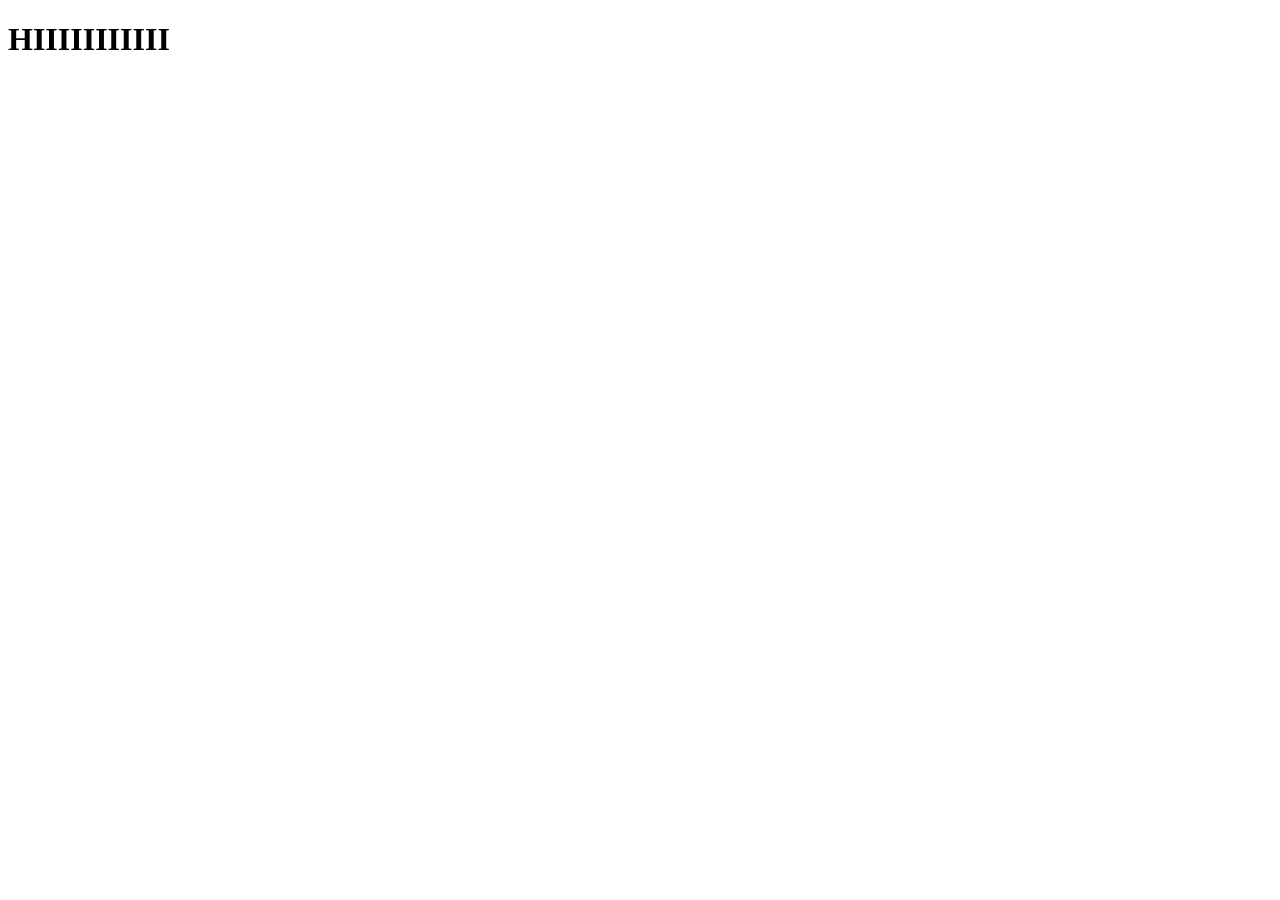
==== data.html @ e479481b "nambahin beberapa file dan nambahin nama cv di navbar" ====
<!DOCTYPE html>
<html lang="en">
<head>
    <meta charset="UTF-8">
    <meta name="viewport" content="width=device-width, initial-scale=1.0">
    <title>gilaaaaa</title>
</head>
<body>
    <h1>HIIIIIIIIIII</h1> 
</body>
</html>
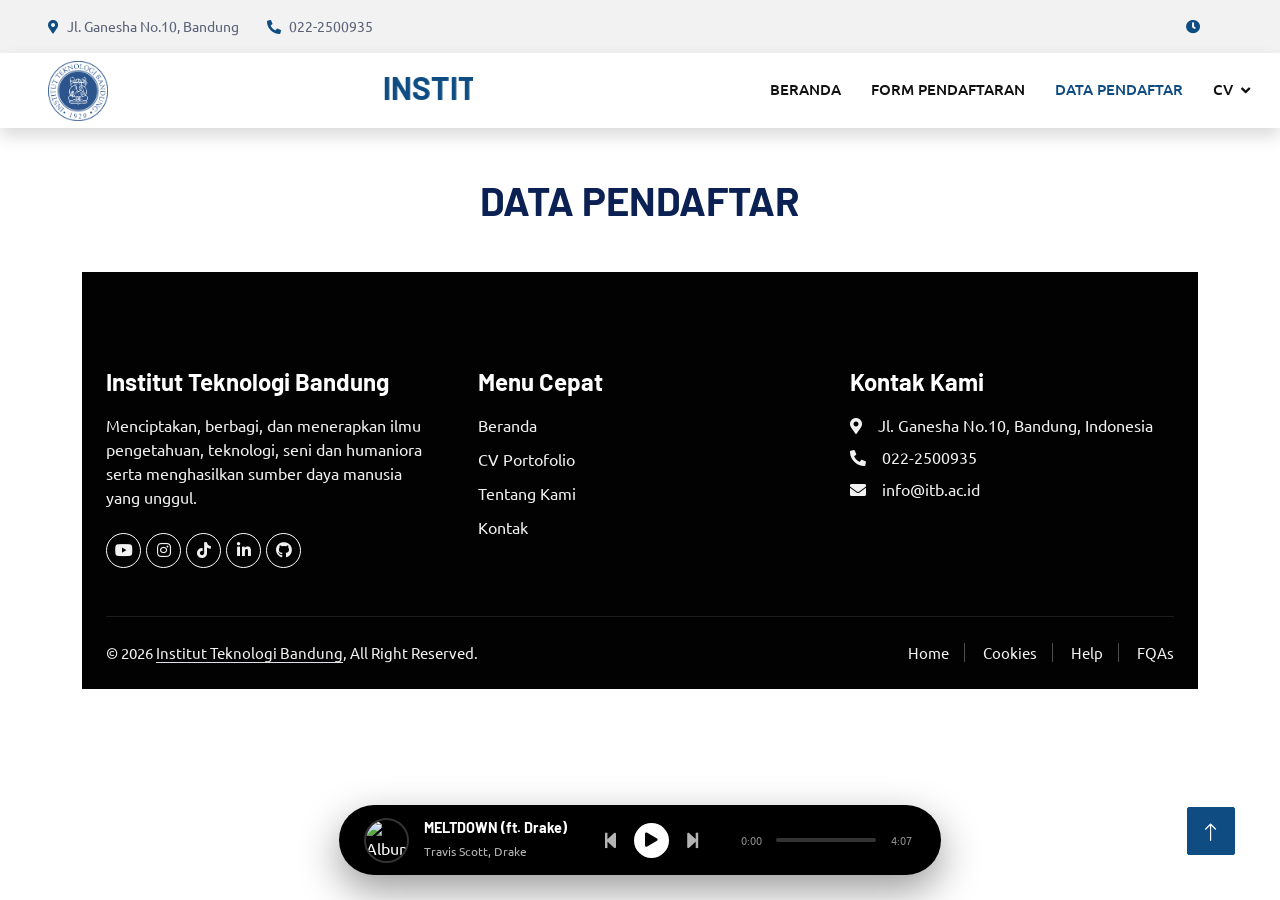
==== commit dfd0bb76: "UPDATE FORM DAN DATA" ====
--- a/data.html
+++ b/data.html
@@ -1,11 +1,214 @@
 <!DOCTYPE html>
-<html lang="en">
+<html lang="id">
+
 <head>
-    <meta charset="UTF-8">
-    <meta name="viewport" content="width=device-width, initial-scale=1.0">
-    <title>gilaaaaa</title>
+    <meta charset="utf-8">
+    <title>bismillah ptn</title>
+    <meta content="width=device-width, initial-scale=1.0" name="viewport">
+    <meta content="" name="keywords">
+    <meta content="" name="description">
+
+    <!-- Favicon -->
+    <link href="images/logoitb.png" rel="icon">
+
+    <!-- Google Web Fonts -->
+    <link rel="preconnect" href="https://fonts.googleapis.com">
+    <link rel="preconnect" href="https://fonts.gstatic.com" crossorigin>
+    <link href="https://fonts.googleapis.com/css2?family=Barlow:wght@600;700&family=Ubuntu:wght@400;500&display=swap" rel="stylesheet"> 
+
+    <!-- Icon Font Stylesheet -->
+    <link href="https://cdnjs.cloudflare.com/ajax/libs/font-awesome/5.15.4/css/all.min.css" rel="stylesheet">
+    <link href="https://cdn.jsdelivr.net/npm/bootstrap-icons@1.4.1/font/bootstrap-icons.css" rel="stylesheet">
+
+    <!-- Libraries Stylesheet -->
+    <link href="lib/animate/animate.min.css" rel="stylesheet">
+    <link href="lib/owlcarousel/assets/owl.carousel.min.css" rel="stylesheet">
+    <link href="lib/tempusdominus/css/tempusdominus-bootstrap-4.min.css" rel="stylesheet" />
+
+    <!-- Customized Bootstrap Stylesheet -->
+    <link href="css/bootstrap.min.css" rel="stylesheet">
+
+    <!-- Template Stylesheet -->
+    <link href="css/style.css" rel="stylesheet">
 </head>
+
 <body>
-    <h1>HIIIIIIIIIII</h1> 
+    <!-- Spinner Start -->
+    <div id="spinner" class="show bg-white position-fixed translate-middle w-100 vh-100 top-50 start-50 d-flex align-items-center justify-content-center">
+        <div class="spinner-border text-primary" style="width: 3rem; height: 3rem;" role="status">
+            <span class="sr-only">Loading...</span>
+        </div>
+    </div>
+    <!-- Spinner End -->
+
+    <!-- Topbar Start -->
+    <div class="container-fluid bg-light p-0">
+        <div class="row gx-0 d-none d-lg-flex">
+            <div class="col-lg-7 px-5 text-start">
+                <div class="h-100 d-inline-flex align-items-center py-3 me-4">
+                    <small class="fa fa-map-marker-alt text-primary me-2"></small>
+                    <small>Jl. Ganesha No.10, Bandung</small>
+                </div>
+                <div class="h-100 d-inline-flex align-items-center py-3 me-4">
+                    <small class="fa fa-phone-alt text-primary me-2"></small>
+                    <small>022-2500935</small>
+                </div>
+            </div>
+            <div class="col-lg-5 px-5 text-end">
+                <div class="h-100 d-inline-flex align-items-center py-3 me-4">
+                    <small class="fa fa-clock text-primary me-2"></small>
+                    <small id="tanggalwaktu"></small>		
+                </div>  
+            </div>
+        </div>
+    </div>
+    <!-- Topbar End -->
+
+    <!-- Navbar Start -->
+    <nav class="navbar navbar-expand-lg bg-white navbar-light shadow sticky-top p-0">
+        <a href="index.html" class="navbar-brand d-flex align-items-center px-4 px-lg-5">
+            <img src="images/logoitb.png" alt="Logo" style="height: 60px; margin-right: 15px;">
+            <div style="overflow: hidden; white-space: nowrap; width: 350px;">
+                 <marquee scrollamount="5"><h2 class="m-0 text-primary">INSTITUT TEKNOLOGI BANDUNG</h2></marquee>
+            </div>
+        </a>
+        <button type="button" class="navbar-toggler me-4" data-bs-toggle="collapse" data-bs-target="#navbarCollapse">
+            <span class="navbar-toggler-icon"></span>
+        </button>
+        <div class="collapse navbar-collapse" id="navbarCollapse">
+            <div class="navbar-nav ms-auto p-4 p-lg-0">
+                <a href="index.html" class="nav-item nav-link">Beranda</a>
+                <a href="form.html" class="nav-item nav-link">Form Pendaftaran</a>
+                <a href="data.html" class="nav-item nav-link active">Data Pendaftar</a>
+                <div class="nav-item dropdown">
+                <a href="#" class="nav-link dropdown-toggle"
+                data-bs-toggle="dropdown">CV</a>
+                <div class="dropdown-menu m-0">
+                <a href="nama1.html" class="dropdown-item">Dina</a>
+                <a href="nama2.html" class="dropdown-item">Malee</a>
+                <a href="nama3.html" class="dropdown-item">Muthia</a>
+                <a href="nama4.html" class="dropdown-item">Faadhil</a>
+                <a href="nama5.html" class="dropdown-item">Denis</a>
+                <a href="nama6.html" class="dropdown-item">Rama</a>
+                </div>
+            </div>
+            </div>
+        </div>
+    </nav>
+    <!-- Navbar End -->
+
+    <!-- Team Start -->
+    <div class="container-xxl py-5">
+        <div class="container">
+            <div class="text-center wow fadeInUp" data-wow-delay="0.1s">
+                <h1 class="mb-5">DATA PENDAFTAR</h1>
+            </div>
+        
+            
+
+    <!-- Footer Start -->
+    <div class="container-fluid bg-dark text-light footer pt-5 mt-5 wow fadeIn" data-wow-delay="0.1s">
+        <div class="container py-5">
+            <div class="row g-5">
+                <div class="col-lg-4 col-md-6">
+                    <h4 class="text-white mb-3">Institut Teknologi Bandung</h4>
+                    <p>Menciptakan, berbagi, dan menerapkan ilmu pengetahuan, teknologi, seni dan humaniora serta menghasilkan sumber daya manusia yang unggul.</p>
+                    <div class="d-flex pt-2">
+                        <a class="btn btn-outline-light btn-social" href="https://www.youtube.com/@restuputraramadhan"><i class="fab fa-youtube"></i></a>
+                        <a class="btn btn-outline-light btn-social" href="https://www.instagram.com/backend.ramaa"><i class="fab fa-instagram"></i></a>
+                        <a class="btn btn-outline-light btn-social" href="https://www.tiktok.com/@27.1nonlykiddo"><i class="fab fa-tiktok"></i></a>
+                        <a class="btn btn-outline-light btn-social" href="https://www.linkedin.com/in/restu-putra-ramadhan-6446b9358/"><i class="fab fa-linkedin-in"></i></a>
+                        <a class="btn btn-outline-light btn-social" href="https://github.com/27RamaaaDev"><i class="fab fa-github"></i></a>
+                    </div>
+                </div>
+                <div class="col-lg-4 col-md-6">
+                    <h4 class="text-white mb-3">Menu Cepat</h4>
+                    <a class="footer-link" href="index.html">Beranda</a>
+                    <a class="footer-link" href="cv.html">CV Portofolio</a>
+                    <a class="footer-link" href="tentang.html">Tentang Kami</a>
+                    <a class="footer-link" href="#">Kontak</a>
+                </div>
+                <div class="col-lg-4 col-md-6">
+                    <h4 class="text-white mb-3">Kontak Kami</h4>
+                    <p class="mb-2"><i class="fa fa-map-marker-alt me-3"></i>Jl. Ganesha No.10, Bandung, Indonesia</p>
+                    <p class="mb-2"><i class="fa fa-phone-alt me-3"></i>022-2500935</p>
+                    <p class="mb-2"><i class="fa fa-envelope me-3"></i>info@itb.ac.id</p>
+                </div>
+            </div>
+        </div>
+        <div class="container">
+            <div class="copyright">
+                <div class="row">
+                    <div class="col-md-6 text-center text-md-start mb-3 mb-md-0">
+                        &copy; 2026 <a class="border-bottom" href="#">Institut Teknologi Bandung</a>, All Right Reserved.
+                    </div>
+                    <div class="col-md-6 text-center text-md-end">
+                        <div class="footer-menu">
+                            <a href="">Home</a>
+                            <a href="">Cookies</a>
+                            <a href="">Help</a>
+                            <a href="">FQAs</a>
+                        </div>
+                    </div>
+                </div>
+            </div>
+        </div>
+    </div>
+    <!-- MUSIC PLAYER DYNAMIC ISLAND -->
+    <div class="music-player-bar">
+        <div class="player-inner">
+            <!-- Left: Info -->
+            <div class="player-left">
+                <div class="player-album-art">
+                    <img src="images/travisscott.jpeg" alt="Album Art">
+                </div>
+                <div class="player-track-info">
+                    <h6>MELTDOWN (ft. Drake)</h6>
+                    <small>Travis Scott, Drake</small>
+                </div>
+            </div>
+
+            <!-- Center: Controls -->
+            <div class="player-controls">
+                <button class="btn-control"><i class="fa fa-step-backward"></i></button>
+                <!-- Tombol Play menggunakan onclick="toggleMusic()" -->
+                <button class="btn-play" id="btnPlay" type="button" onclick="toggleMusic()">
+                    <i class="fa fa-play" id="playIcon"></i>
+                </button>
+                <button class="btn-control"><i class="fa fa-step-forward"></i></button>
+            </div>
+
+            <!-- Right: Progress -->
+            <div class="player-progress">
+                <span id="currentTime" class="time-text">0:00</span>
+                <div class="progress-bar-bg">
+                    <div class="progress-bar-fill" id="progressBar"></div>
+                </div>
+                <span id="duration" class="time-text">4:07</span>
+            </div>
+        </div>
+        
+        <!-- Audio Tag dengan Error Handler -->
+        <audio id="audioPlayer" src="meltdown.mp3" preload="auto" onerror="alert('File musik.mp3 TIDAK DITEMUKAN atau rusak.\n\nPastikan nama file: musik.mp3 (huruf kecil semua)')"></audio>
+    </div>
+    <!-- Footer End -->
+
+    <!-- Back to Top -->
+    <a href="#" class="btn btn-lg btn-primary btn-lg-square back-to-top"><i class="bi bi-arrow-up"></i></a>
+
+    <!-- JavaScript Libraries -->
+    <script src="https://code.jquery.com/jquery-3.4.1.min.js"></script>
+    <script src="https://cdn.jsdelivr.net/npm/bootstrap@5.0.0/dist/js/bootstrap.bundle.min.js"></script>
+    <script src="lib/wow/wow.min.js"></script>
+    <script src="lib/easing/easing.min.js"></script>
+    <script src="lib/waypoints/waypoints.min.js"></script>
+    <script src="lib/counterup/counterup.min.js"></script>
+    <script src="lib/owlcarousel/owl.carousel.min.js"></script>
+    <script src="lib/tempusdominus/js/moment.min.js"></script>
+    <script src="lib/tempusdominus/js/moment-timezone.min.js"></script>
+    <script src="lib/tempusdominus/js/tempusdominus-bootstrap-4.min.js"></script>
+
+    <!-- Template Javascript -->
+    <script src="js/main.js"></script>
 </body>
 </html>
--- a/css/style.css
+++ b/css/style.css
@@ -0,0 +1,600 @@
+/********** Template CSS **********/
+:root {
+    --primary: #0F4C81; /* Biru ITB */
+    --secondary: #F8C300; /* Emas */
+    --light: #F2F2F2;
+    --dark: #111111;
+}
+
+/* Override Bootstrap Text Primary Color (Agar tidak Merah) */
+.text-primary {
+    color: var(--primary) !important;
+}
+
+/* Override Bootstrap Button Primary (Agar tidak Merah) */
+.btn-primary {
+    color: #FFFFFF;
+    background-color: var(--primary) !important;
+    border-color: var(--primary) !important;
+}
+
+.btn-primary:hover {
+    background-color: #0b3d6b !important;
+    border-color: #0b3d6b !important;
+}
+
+.fw-medium {
+    font-weight: 600 !important;
+}
+
+.back-to-top {
+    position: fixed;
+    display: none;
+    right: 45px;
+    bottom: 45px;
+    z-index: 99;
+}
+
+
+/*** Spinner ***/
+#spinner {
+    opacity: 0;
+    visibility: hidden;
+    transition: opacity .5s ease-out, visibility 0s linear .5s;
+    z-index: 99999;
+}
+
+#spinner.show {
+    transition: opacity .5s ease-out, visibility 0s linear 0s;
+    visibility: visible;
+    opacity: 1;
+}
+
+
+/*** Button ***/
+.btn {
+    font-weight: 500;
+    text-transform: uppercase;
+    transition: .5s;
+}
+
+.btn.btn-secondary {
+    color: #FFFFFF;
+}
+
+.btn-square {
+    width: 38px;
+    height: 38px;
+}
+
+.btn-sm-square {
+    width: 32px;
+    height: 32px;
+}
+
+.btn-lg-square {
+    width: 48px;
+    height: 48px;
+}
+
+.btn-square,
+.btn-sm-square,
+.btn-lg-square {
+    padding: 0;
+    display: flex;
+    align-items: center;
+    justify-content: center;
+    font-weight: normal;
+    border-radius: 2px;
+}
+
+
+/*** Navbar ***/
+.navbar .dropdown-toggle::after {
+    border: none;
+    content: "\f107";
+    font-family: "Font Awesome 5 Free";
+    font-weight: 900;
+    vertical-align: middle;
+    margin-left: 8px;
+}
+
+.navbar-light .navbar-nav .nav-link {
+    margin-right: 30px;
+    padding: 25px 0;
+    color: #FFFFFF;
+    font-size: 15px;
+    text-transform: uppercase;
+    outline: none;
+}
+
+.navbar-light .navbar-nav .nav-link:hover,
+.navbar-light .navbar-nav .nav-link.active {
+    color: var(--primary);
+}
+
+@media (max-width: 991.98px) {
+    .navbar-light .navbar-nav .nav-link  {
+        margin-right: 0;
+        padding: 10px 0;
+    }
+
+    .navbar-light .navbar-nav {
+        border-top: 1px solid #EEEEEE;
+    }
+}
+
+.navbar-light .navbar-brand,
+.navbar-light a.btn {
+    height: 75px;
+}
+
+.navbar-light .navbar-nav .nav-link {
+    color: var(--dark);
+    font-weight: 500;
+}
+
+.navbar-light.sticky-top {
+    top: -100px;
+    transition: .5s;
+}
+
+@media (min-width: 992px) {
+    .navbar .nav-item .dropdown-menu {
+        display: block;
+        border: none;
+        margin-top: 0;
+        top: 150%;
+        opacity: 0;
+        visibility: hidden;
+        transition: .5s;
+    }
+
+    .navbar .nav-item:hover .dropdown-menu {
+        top: 100%;
+        visibility: visible;
+        transition: .5s;
+        opacity: 1;
+    }
+}
+
+
+/*** Header ***/
+.carousel-caption {
+    top: 0;
+    left: 0;
+    right: 0;
+    bottom: 0;
+    background: rgba(0, 0, 0, .7);
+    z-index: 1;
+}
+
+.carousel-control-prev,
+.carousel-control-next {
+    width: 10%;
+}
+
+.carousel-control-prev-icon,
+.carousel-control-next-icon {
+    width: 3rem;
+    height: 3rem;
+}
+
+@media (max-width: 768px) {
+    #header-carousel .carousel-item {
+        position: relative;
+        min-height: 450px;
+    }
+    
+    #header-carousel .carousel-item img {
+        position: absolute;
+        width: 100%;
+        height: 100%;
+        object-fit: cover;
+    }
+}
+
+.page-header {
+    background-position: center center;
+    background-repeat: no-repeat;
+    background-size: cover;
+}
+
+.page-header-inner {
+    background: rgba(0, 0, 0, .7);
+}
+
+.breadcrumb-item + .breadcrumb-item::before {
+    color: var(--light);
+}
+
+
+/*** Facts ***/
+.fact {
+    background: linear-gradient(rgba(0, 0, 0, .7), rgba(0, 0, 0, .7)), url(../img/carousel-bg-1.jpg);
+    background-position: center center;
+    background-repeat: no-repeat;
+    background-size: cover;
+}
+
+
+/*** Service ***/
+.service .nav .nav-link {
+    background: var(--light);
+    transition: .5s;
+}
+
+.service .nav .nav-link.active {
+    background: var(--primary);
+}
+
+.service .nav .nav-link.active h4 {
+    color: #FFFFFF !important;
+}
+
+
+/*** Booking ***/
+.booking {
+    background: linear-gradient(rgba(0, 0, 0, .7), rgba(0, 0, 0, .7)), url(../img/carousel-bg-2.jpg) center center no-repeat;
+    background-size: cover;
+}
+
+.bootstrap-datetimepicker-widget.bottom {
+    top: auto !important;
+}
+
+.bootstrap-datetimepicker-widget .table * {
+    border-bottom-width: 0px;
+}
+
+.bootstrap-datetimepicker-widget .table th {
+    font-weight: 500;
+}
+
+.bootstrap-datetimepicker-widget.dropdown-menu {
+    padding: 10px;
+    border-radius: 2px;
+}
+
+.bootstrap-datetimepicker-widget table td.active,
+.bootstrap-datetimepicker-widget table td.active:hover {
+    background: var(--primary);
+}
+
+.bootstrap-datetimepicker-widget table td.today::before {
+    border-bottom-color: var(--primary);
+}
+
+
+/*** Team ***/
+.team-item .team-overlay {
+    display: flex;
+    align-items: center;
+    justify-content: center;
+    background: var(--primary);
+    transform: scale(0);
+    transition: .5s;
+}
+
+.team-item:hover .team-overlay {
+    transform: scale(1);
+}
+
+.team-item .team-overlay .btn {
+    color: var(--primary);
+    background: #FFFFFF;
+}
+
+.team-item .team-overlay .btn:hover {
+    color: #FFFFFF;
+    background: var(--secondary)
+}
+
+
+/*** Testimonial ***/
+.testimonial-carousel .owl-item .testimonial-text,
+.testimonial-carousel .owl-item.center .testimonial-text * {
+    transition: .5s;
+}
+
+.testimonial-carousel .owl-item.center .testimonial-text {
+    background: var(--primary) !important;
+}
+
+.testimonial-carousel .owl-item.center .testimonial-text * {
+    color: #FFFFFF !important;
+}
+
+.testimonial-carousel .owl-dots {
+    margin-top: 24px;
+    display: flex;
+    align-items: flex-end;
+    justify-content: center;
+}
+
+.testimonial-carousel .owl-dot {
+    position: relative;
+    display: inline-block;
+    margin: 0 5px;
+    width: 15px;
+    height: 15px;
+    border: 1px solid #CCCCCC;
+    transition: .5s;
+}
+
+.testimonial-carousel .owl-dot.active {
+    background: var(--primary);
+    border-color: var(--primary);
+}
+
+
+/*** Footer ***/
+.footer {
+    background: linear-gradient(rgba(0, 0, 0, .9), rgba(0, 0, 0, .9)), url(../img/carousel-bg-1.jpg) center center no-repeat;
+    background-size: cover;
+}
+
+.footer .btn.btn-social {
+    margin-right: 5px;
+    width: 35px;
+    height: 35px;
+    display: flex;
+    align-items: center;
+    justify-content: center;
+    color: var(--light);
+    border: 1px solid #FFFFFF;
+    border-radius: 35px;
+    transition: .3s;
+}
+
+.footer .btn.btn-social:hover {
+    color: var(--primary);
+    background: #FFFFFF;
+    border-color: #FFFFFF;
+}
+.footer .btn.btn-social:hover i {
+    color: var(--primary);
+}
+
+.footer .btn.btn-link {
+    display: block;
+    margin-bottom: 5px;
+    padding: 0;
+    text-align: left;
+    color: #FFFFFF;
+    font-size: 15px;
+    font-weight: normal;
+    text-transform: capitalize;
+    transition: .3s;
+}
+
+.footer .btn.btn-link::before {
+    position: relative;
+    content: "\f105";
+    font-family: "Font Awesome 5 Free";
+    font-weight: 900;
+    margin-right: 10px;
+}
+
+.footer .btn.btn-link:hover {
+    letter-spacing: 1px;
+    box-shadow: none;
+}
+
+.footer .copyright {
+    padding: 25px 0;
+    font-size: 15px;
+    border-top: 1px solid rgba(256, 256, 256, .1);
+}
+
+.footer .copyright a {
+    color: var(--light);
+}
+
+.footer .footer-menu a {
+    margin-right: 15px;
+    padding-right: 15px;
+    border-right: 1px solid rgba(255, 255, 255, .3);
+}
+
+.footer .footer-menu a:last-child {
+    margin-right: 0;
+    padding-right: 0;
+    border-right: none;
+}
+
+/* --- Tambahan Style Baru untuk Anggota Tim & Footer Link --- */
+.team-item {
+    transition: .3s;
+    border-radius: 15px;
+    box-shadow: 0 0 15px rgba(0,0,0,0.1);
+    background: #ffffff !important;
+}
+.team-item:hover {
+    transform: translateY(-10px);
+    box-shadow: 0 0 30px rgba(0,0,0,0.2);
+}
+.team-img-box {
+    width: 150px;
+    height: 150px;
+    margin: 0 auto;
+    border-radius: 50%;
+    overflow: hidden;
+    border: 5px solid #F2F2F2;
+}
+.team-img-box img {
+    width: 100%;
+    height: 100%;
+    object-fit: cover;
+}
+.footer-link {
+    display: block;
+    margin-bottom: 10px;
+    color: #f1f1f1;
+    text-decoration: none;
+    transition: .3s;
+}
+.footer-link:hover {
+    color: var(--secondary); /* Warna Emas saat hover */
+    padding-left: 5px;
+}
+
+/* --- MUSIC PLAYER "DYNAMIC ISLAND" STYLE --- */
+.music-player-bar {
+    position: fixed;
+    bottom: 25px; /* Melayang dari bawah */
+    left: 50%;
+    transform: translateX(-50%); /* Posisi tepat di tengah */
+    width: auto;
+    min-width: 400px;
+    max-width: 90%;
+    height: 70px;
+    background-color: #000000; /* Hitam pekat khas Dynamic Island */
+    border-radius: 50px; /* Bentuk kapsul/pill */
+    z-index: 1000000; /* Z-INDEX SANGAT TINGGI */
+    color: white;
+    padding: 0 25px;
+    box-shadow: 0 15px 40px rgba(0,0,0,0.4); /* Efek bayangan melayang */
+    display: flex;
+    align-items: center;
+    justify-content: space-between;
+    transition: all 0.3s ease;
+    pointer-events: auto; /* Pastikan bisa diklik */
+}
+
+.music-player-bar:hover {
+    transform: translateX(-50%) scale(1.02); /* Sedikit membesar saat di-hover */
+}
+
+/* Container dalam player (Flexbox untuk tata letak rapi) */
+.player-inner {
+    display: flex;
+    align-items: center;
+    width: 100%;
+    justify-content: space-between;
+}
+
+.player-left {
+    display: flex;
+    align-items: center;
+    flex: 1;
+}
+
+.player-album-art {
+    width: 45px;
+    height: 45px;
+    border-radius: 50%; /* Album art bulat */
+    overflow: hidden;
+    margin-right: 15px;
+    border: 2px solid #333;
+    animation: spin 10s linear infinite; /* Animasi putar piringan hitam */
+    animation-play-state: paused;
+}
+
+/* Animasi berputar saat lagu main (diatur via JS class nanti, atau biarkan statis) */
+.player-album-art img {
+    width: 100%;
+    height: 100%;
+    object-fit: cover;
+}
+
+.player-track-info h6 {
+    margin: 0;
+    font-size: 0.9rem;
+    font-weight: 700;
+    color: white;
+    white-space: nowrap;
+}
+.player-track-info small {
+    font-size: 0.75rem;
+    color: #b3b3b3;
+}
+
+.player-controls {
+    display: flex;
+    align-items: center;
+    justify-content: center;
+    margin: 0 20px;
+    z-index: 1000001; /* Kontrol di atas segalanya */
+}
+
+.btn-control {
+    background: transparent;
+    border: none;
+    color: #b3b3b3;
+    font-size: 1.1rem;
+    cursor: pointer;
+    margin: 0 10px;
+    transition: color 0.2s;
+}
+.btn-control:hover {
+    color: white;
+}
+
+.btn-play {
+    width: 35px;
+    height: 35px;
+    border-radius: 50%;
+    background-color: white; /* Tombol Play Putih Kontras */
+    border: none;
+    color: black;
+    display: flex;
+    align-items: center;
+    justify-content: center;
+    font-size: 0.9rem;
+    cursor: pointer;
+    transition: transform 0.1s;
+    pointer-events: auto;
+}
+.btn-play:hover {
+    transform: scale(1.1);
+    background-color: #ddd;
+}
+.btn-play:active {
+    transform: scale(0.95);
+}
+
+.player-progress {
+    display: flex;
+    align-items: center;
+    flex: 1;
+    justify-content: flex-end;
+}
+
+.progress-bar-bg {
+    width: 100px; /* Progress bar lebih pendek agar muat di kapsul */
+    height: 4px;
+    background-color: #333;
+    border-radius: 2px;
+    overflow: hidden;
+    margin: 0 10px;
+    cursor: pointer;
+}
+
+.progress-bar-fill {
+    width: 0%;
+    height: 100%;
+    background-color: var(--secondary); /* Pakai warna Emas atau Biru */
+}
+
+.time-text {
+    font-size: 0.7rem;
+    color: #888;
+    min-width: 30px;
+    text-align: center;
+}
+
+/* Responsif untuk layar HP */
+@media (max-width: 576px) {
+    .music-player-bar {
+        min-width: 90%;
+        bottom: 20px;
+        padding: 0 15px;
+    }
+    .player-track-info small {
+        display: none; /* Sembunyikan nama artis di HP jika sempit */
+    }
+    .progress-bar-bg {
+        width: 60px;
+    }
+}
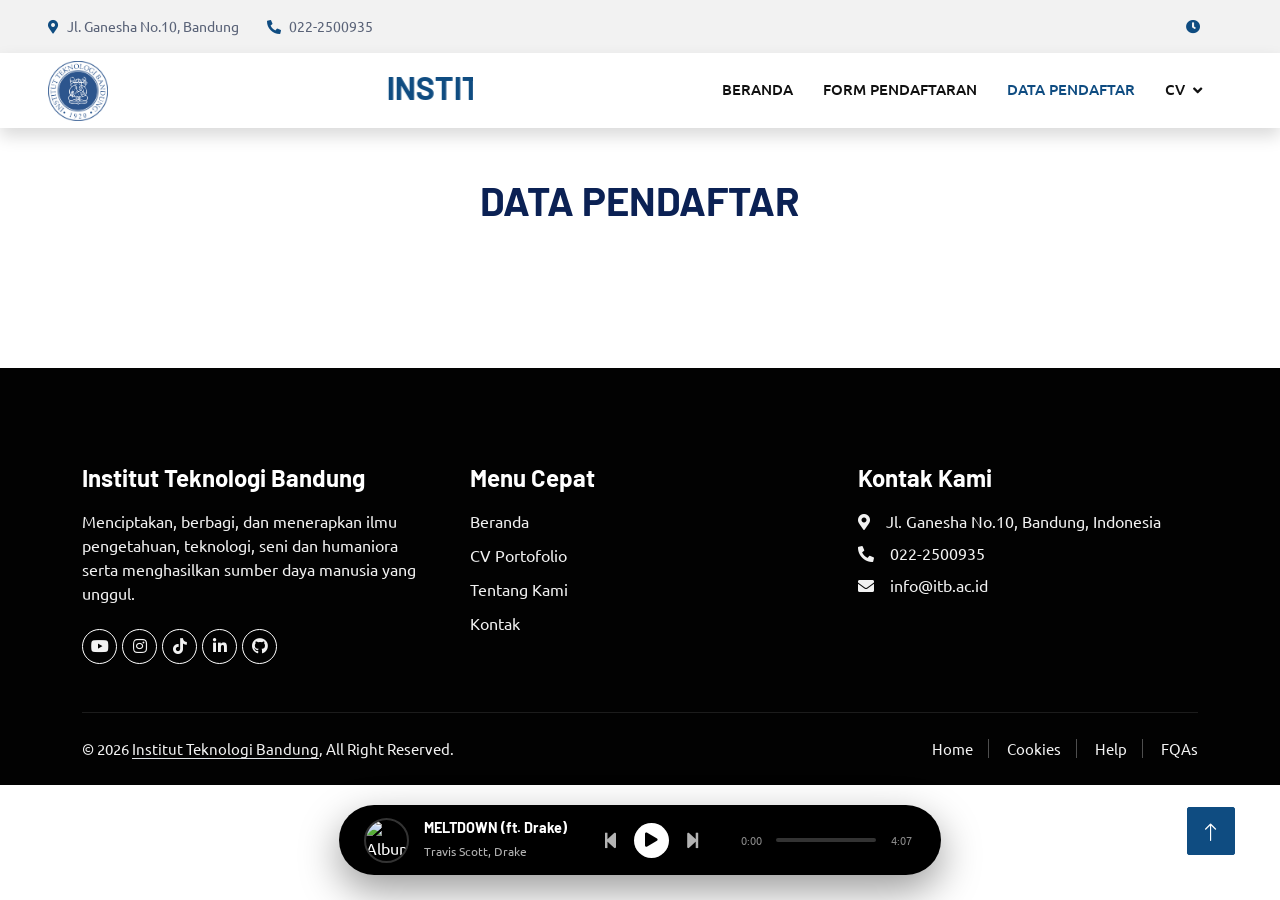
==== commit 0131651d: "update navbar, nambahin design pada page selanjutnya, dll" ====
--- a/data.html
+++ b/data.html
@@ -76,22 +76,21 @@
             <span class="navbar-toggler-icon"></span>
         </button>
         <div class="collapse navbar-collapse" id="navbarCollapse">
-            <div class="navbar-nav ms-auto p-4 p-lg-0">
+            <div class="navbar-nav ms-auto p-4 p-lg-0 pe-lg-5">
                 <a href="index.html" class="nav-item nav-link">Beranda</a>
                 <a href="form.html" class="nav-item nav-link">Form Pendaftaran</a>
                 <a href="data.html" class="nav-item nav-link active">Data Pendaftar</a>
                 <div class="nav-item dropdown">
-                <a href="#" class="nav-link dropdown-toggle"
-                data-bs-toggle="dropdown">CV</a>
-                <div class="dropdown-menu m-0">
-                <a href="nama1.html" class="dropdown-item">Dina</a>
-                <a href="nama2.html" class="dropdown-item">Malee</a>
-                <a href="nama3.html" class="dropdown-item">Muthia</a>
-                <a href="nama4.html" class="dropdown-item">Faadhil</a>
-                <a href="nama5.html" class="dropdown-item">Denis</a>
-                <a href="nama6.html" class="dropdown-item">Rama</a>
-                </div>
-            </div>
+                    <a href="#" class="nav-link dropdown-toggle" data-bs-toggle="dropdown">CV</a>
+                    <div class="dropdown-menu m-0">
+                        <a href="dina.html" class="dropdown-item">Dina</a>
+                        <a href="male.html" class="dropdown-item">Malee</a>
+                        <a href="muti.html" class="dropdown-item">Muthia</a>
+                        <a href="faadhil.html" class="dropdown-item">Faadhil</a>
+                        <a href="denis.html" class="dropdown-item">Denis</a>
+                        <a href="rama.html" class="dropdown-item">Rama</a>
+                    </div>
+                </div>
             </div>
         </div>
     </nav>
@@ -103,7 +102,9 @@
             <div class="text-center wow fadeInUp" data-wow-delay="0.1s">
                 <h1 class="mb-5">DATA PENDAFTAR</h1>
             </div>
-        
+        </div>
+    </div>
+    <!-- Team End -->
             
 
     <!-- Footer Start -->
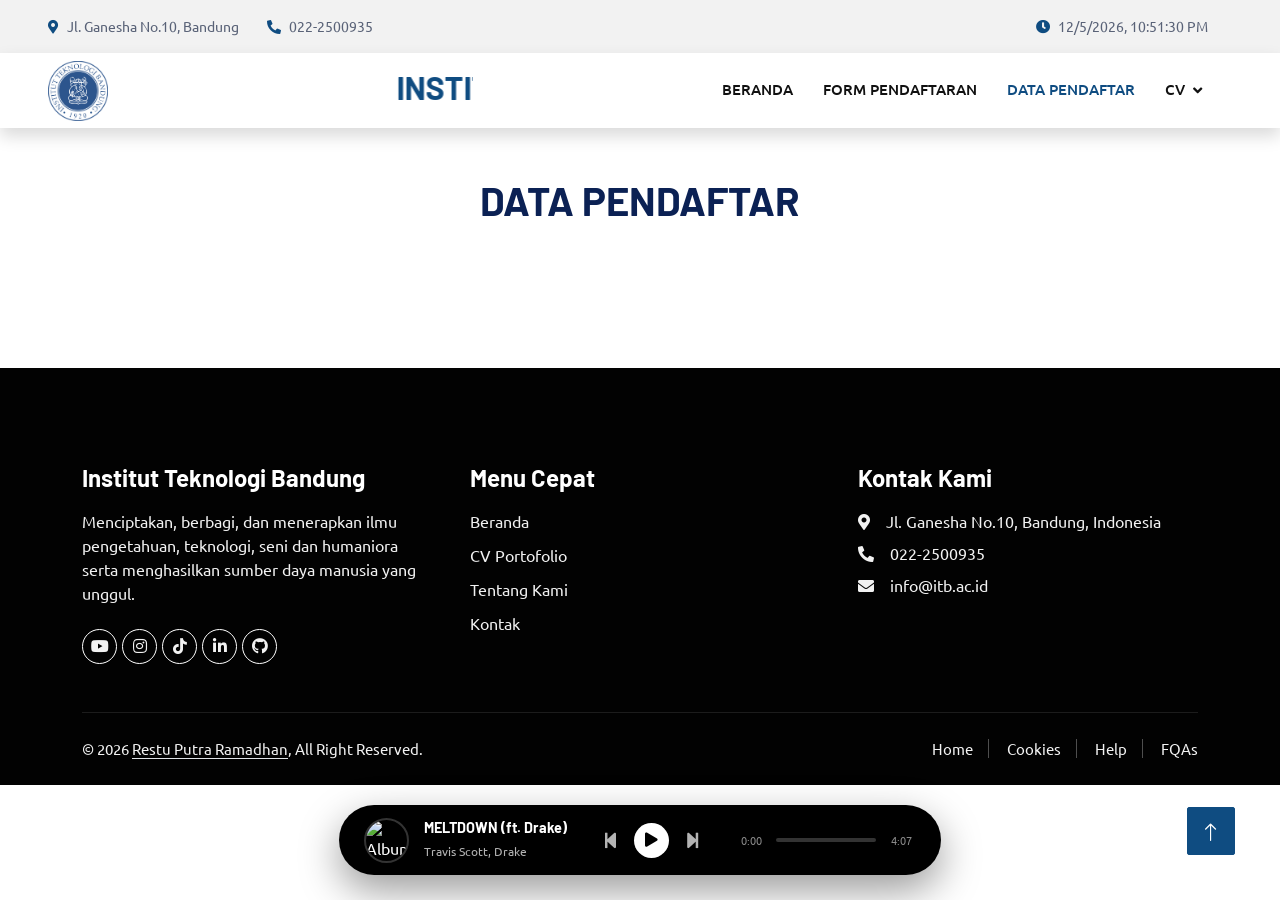
==== commit 8f932058: "menambahkan design cv" ====
--- a/data.html
+++ b/data.html
@@ -57,7 +57,11 @@
             <div class="col-lg-5 px-5 text-end">
                 <div class="h-100 d-inline-flex align-items-center py-3 me-4">
                     <small class="fa fa-clock text-primary me-2"></small>
-                    <small id="tanggalwaktu"></small>		
+                    <small id="tanggalwaktu"></small>
+                    <script>
+					var dt = new Date();
+					document.getElementById("tanggalwaktu").innerHTML = dt.toLocaleString();
+					</script>		
                 </div>  
             </div>
         </div>
@@ -84,8 +88,8 @@
                     <a href="#" class="nav-link dropdown-toggle" data-bs-toggle="dropdown">CV</a>
                     <div class="dropdown-menu m-0">
                         <a href="dina.html" class="dropdown-item">Dina</a>
-                        <a href="male.html" class="dropdown-item">Malee</a>
-                        <a href="muti.html" class="dropdown-item">Muthia</a>
+                        <a href="male.html" class="dropdown-item">Male</a>
+                        <a href="muti.html" class="dropdown-item">Muti</a>
                         <a href="faadhil.html" class="dropdown-item">Faadhil</a>
                         <a href="denis.html" class="dropdown-item">Denis</a>
                         <a href="rama.html" class="dropdown-item">Rama</a>
@@ -127,7 +131,7 @@
                     <a class="footer-link" href="index.html">Beranda</a>
                     <a class="footer-link" href="cv.html">CV Portofolio</a>
                     <a class="footer-link" href="tentang.html">Tentang Kami</a>
-                    <a class="footer-link" href="#">Kontak</a>
+                    <a class="footer-link" href="https://wa.me/qr/4JIAIX4FXTSDC1">Kontak</a>
                 </div>
                 <div class="col-lg-4 col-md-6">
                     <h4 class="text-white mb-3">Kontak Kami</h4>
@@ -141,7 +145,7 @@
             <div class="copyright">
                 <div class="row">
                     <div class="col-md-6 text-center text-md-start mb-3 mb-md-0">
-                        &copy; 2026 <a class="border-bottom" href="#">Institut Teknologi Bandung</a>, All Right Reserved.
+                        &copy; 2026 <a class="border-bottom" href="#">Restu Putra Ramadhan</a>, All Right Reserved.
                     </div>
                     <div class="col-md-6 text-center text-md-end">
                         <div class="footer-menu">
